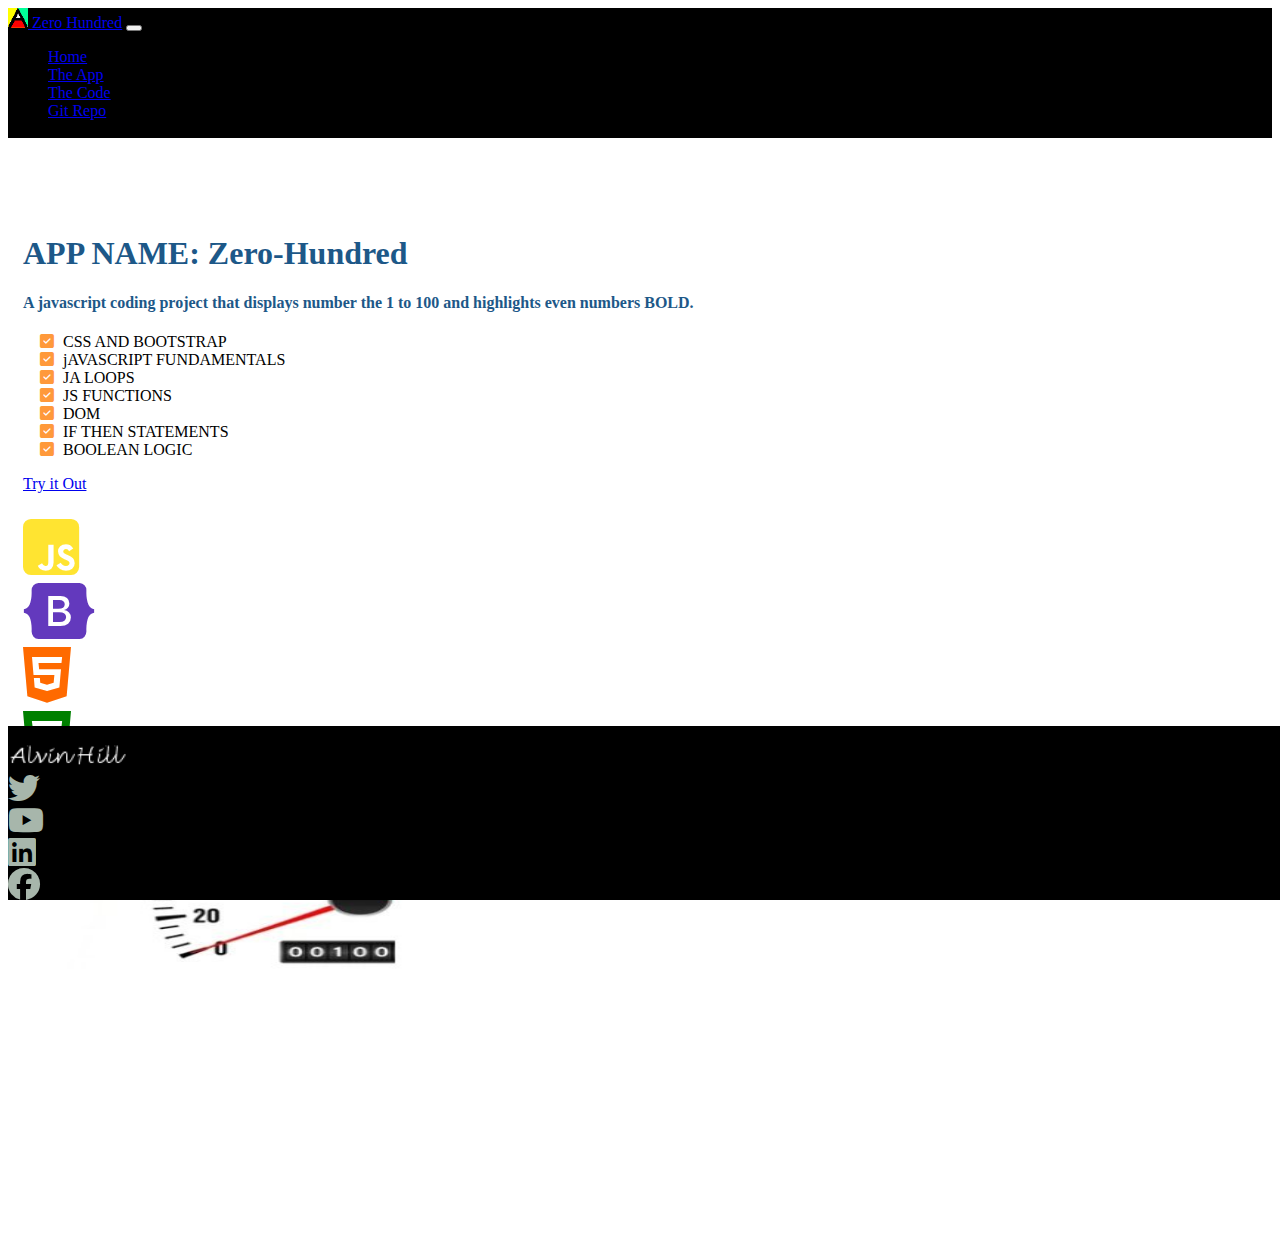
==== index.html @ 130a25cf "Initial commit" ====
<!doctype html>
<html lang="en" class="h-100">

<head>
    <title>Zero-Hundred: A coding project</title>
    <!-- Required meta tags -->
    <meta charset="utf-8">
    <meta name="viewport" content="width=device-width, initial-scale=1, shrink-to-fit=no">

    <!-- Bootstrap CSS -->
    <link href="https://cdn.jsdelivr.net/npm/bootstrap@5.1.1/dist/css/bootstrap.min.css" rel="stylesheet"
        integrity="sha384-F3w7mX95PdgyTmZZMECAngseQB83DfGTowi0iMjiWaeVhAn4FJkqJByhZMI3AhiU" crossorigin="anonymous">
        <link rel="stylesheet" href="https://cdnjs.cloudflare.com/ajax/libs/font-awesome/6.7.2/css/all.min.css" integrity="sha512-Evv84Mr4kqVGRNSgIGL/F/aIDqQb7xQ2vcrdIwxfjThSH8CSR7PBEakCr51Ck+w+/U6swU2Im1vVX0SVk9ABhg==" crossorigin="anonymous" referrerpolicy="no-referrer" />

        <link href="css/site.css" rel="stylesheet">
        <link rel="shortcut icon"  href="./img/ICON1.ico">
</head>

<body class="d-flex flex-column h-100">
<!--  NAV SECTION  -->
<nav class="navbar navbar-expand-md navbar-dark fixed-top">
    <div class="container-fluid">
        <a class="navbar-brand" href="#"><img src="img/ICON1.ico" class="d-inline-block align-text-top" width="20" height="20"> Zero Hundred</a>
        <button class="navbar-toggler" type="button" data-bs-toggle="collapse" data-bs-target="#navbarCollapse"
            aria-controls="navbarCollapse" aria-expanded="false" aria-label="Toggle navigation">
            <span class="navbar-toggler-icon"></span>
        </button>
        <div class="collapse navbar-collapse" id="navbarCollapse">
            <ul class="navbar-nav me-auto mb-2 mb-md-0">

                <li class="nav-item">
                    <a class="nav-link active" aria-current="page" href="index.html">Home</a>
                </li>
                <li class="nav-item">
                    <a class="nav-link" href="app.html">The App</a>
                </li>
                <li class="nav-item">
                    <a class="nav-link" href="code.html">The Code</a>
                </li>
             
                <li class="nav-item">
                    <a class="nav-link" href="code.html">Git Repo</a><!--link to github-->
                </li>
                <li class="nav-item">
                    <a class="nav-link" target="_blank">About</a> <!--will link to portfolio-->
                </li>



            </ul>
        </div>
    </div>
</nav>
<!--  MAIN SECTION  -->
    <main class="flex-shrink-0">
       <div class="container col-xxl-8 px-4 py-5"><!--DIV ONE-->
<div class="row g-5 py-5 row-cols-1 row-cols-lg-2"><!--DIV TWO-->
    <div class="col order-first-lg order-last"><!--DIV THREE-->
<h1 class="display-5 fw-bold lh-1 mb-3">APP NAME: Zero-Hundred</h1>
<h4 class="lead">
    A javascript coding project that displays number the 1 to 100 and highlights even numbers
<strong>BOLD.</strong>
</h4>
<ul class="fa-ul pt-2 checklist">
    <li> <span class="fa-li"><i class="fas fa-check-square"></i></span>CSS AND BOOTSTRAP </li>
    <li> <span class="fa-li"><i class="fas fa-check-square"></i></span>jAVASCRIPT FUNDAMENTALS </li>
    <li> <span class="fa-li"><i class="fas fa-check-square"></i></span>JA LOOPS </li>
    <li> <span class="fa-li"><i class="fas fa-check-square"></i></span>JS FUNCTIONS </li>
    <li> <span class="fa-li"><i class="fas fa-check-square"></i></span>DOM </li>
    <li> <span class="fa-li"><i class="fas fa-check-square"></i></span>IF THEN STATEMENTS </li>
    <li> <span class="fa-li"><i class="fas fa-check-square"></i></span>BOOLEAN LOGIC </li>
    
</ul>
<a type="button" class="btn btn-outline-dark btn-lg px-4 me-md-2" href="app.html">Try it Out</a>

<h5 class="fw-bold" mt-5></h5>
<div class="d-flex"><!--DIV FOUR-->
    <div class="row"><!--DIV FIVE-->
<div class="col"><i class="fab fa-js-square fa-4x jsicon"></i></div>
<div class="col"><i class="fab fa-bootstrap fa-4x bsicon"></i></div>
<div class="col"><i class="fab fa-html5 fa-4x html5icon"></i></div>
<div class="col"><i class="fab fa-css3-alt fa-4x cssicon"></i></div>

    </div><!--DIV FIVE-->
</div><!--DIV FOUR-->



</div><!--DIV THREE-->


<div class="col"><!--DIV SIX-->
<img src="img/SPEED1.png" class="img-fluid center-block d-block mx-auto" alt="App Logo" width="400" height="200">
</div><!--DIV SIX-->


</div><!--DIV TWO-->
</div><!--DIV ONE-->


    </main>
<!--  FOOTER SECTION  -->
    <footer class="footer mt-auto py-3 sticky-footer">
        <div class="container-fluid"><!--FOOTER DIV E-->
            <div class="row row-cols-1 row-cols-lg-3 gy-2"><!--FOOTER DIV A-->
<div class="col order-last order-lg-first text-light">
<div><span class="text-light">&copy;2024</span>   Alvin Hill   alvinrainhill@gmail.com </div> <!--INLINE DIV-->
   </div>
 <div class="col d-flex align-items-center justify-content-start justify-content-lg-center"><!--FOOTER DIV B-->
    <img src="img/ALVIN_HILL_LOGO.png" alt="Alvin Hill logo" height="24">
 </div><!--FOOTER DIV B-->
 <div class="col d-flex align-items-center justify-content-lg-end"> <!--FOOTER DIV C-->
<div class="row"><!--FOOTER DIV D-->
    <div class="col social"><a href="#" target="_blank"><i class="fa-brands fa-twitter fa-2x"></i></a></div>
    <div class="col social"><a href="#" target="_blank"><i class="fa-brands fa-youtube fa-2x"></i></a></div>
    <div class="col social"><a href="#" target="_blank"><i class="fa-brands fa-linkedin fa-2x "></i></a></div>
    <div class="col social"><a href="#" target="_blank"><i class="fa-brands fa-facebook fa-2x"></i></a></div>
</div><!--FOOTER DIV D-->
 </div> <!--FOOTER DIV C-->
        </div> <!--FOOTER DIV A-->
        </div><!--FOOTER DIV E-->
    </footer>
 </body>
</html>
---- css/site.css ----
:root{
--primary-color: #1d5888;
--secondary-color:#ff993b;
--dark-color:#000000;
--white-color: #dff3e4;
}
body{
    color:var(--dark-color);

}

nav{
    background-color: var(--dark-color);
}

footer{
    background-color: var(--dark-color);
   
}



h1,h2,h3,h4,h5,h6{
    color: var(--primary-color);
}

footer{
    padding-right: 1rem;
}

footer .social>a{
    color: var(--white-color);
    opacity: 0.75;
}

footer .social>a:hover{
    opacity: 0.9;
    color:var(--secondary-color);
}



main>.container {
padding: 60px 15px 0;
margin-bottom: 5rem;
}
.sticky-footer {
position: sticky;
left: 0;
bottom: 0;
width: 100%;
}
.bsicon{
    color:rgb(99, 57, 189);
}
.jsicon{
    color:rgba(255, 221, 0, 0.809);

}

.html5icon{
    color:rgb(255, 106, 0);

}
.cssicon{
    color:green;
}
.checklist >li i{
    color:var(--secondary-color);
}

code[class*="language-"],
pre[class*="language-"]{

    white-space: pre-wrap;
    word-break: break-all;
    word-wrap: break-word;

}
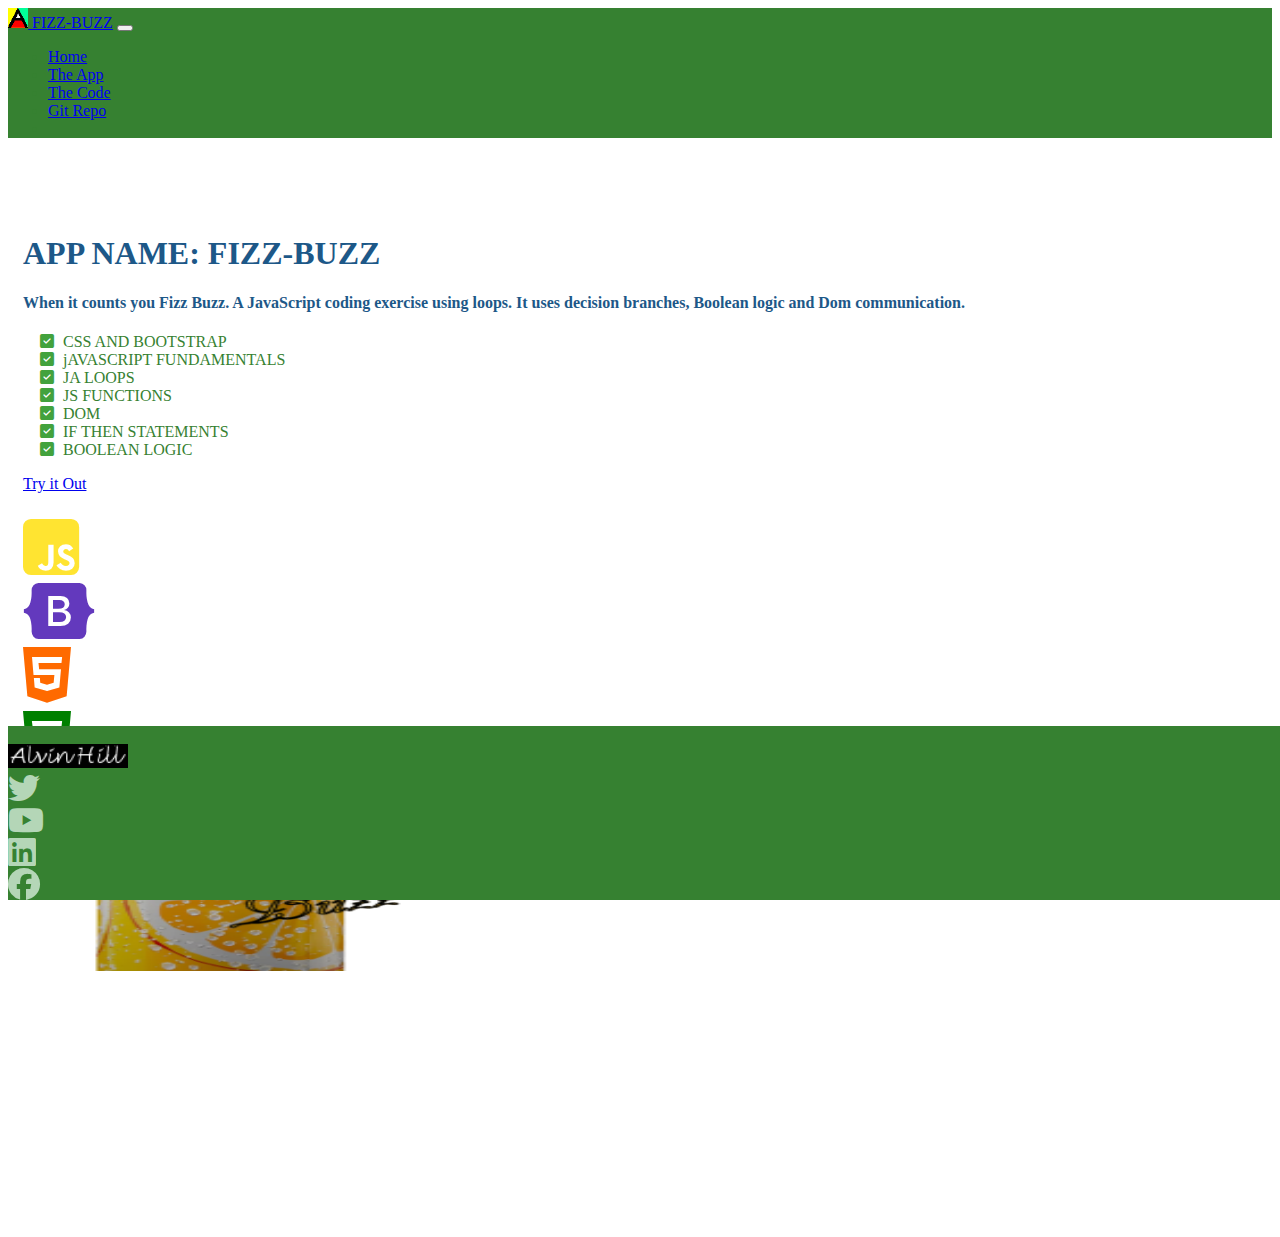
==== commit 32b2698d: "Got Data output" ====
--- a/index.html
+++ b/index.html
@@ -2,7 +2,7 @@
 <html lang="en" class="h-100">
 
 <head>
-    <title>Zero-Hundred: A coding project</title>
+    <title>FIZZ-BUZZ: A coding project</title>
     <!-- Required meta tags -->
     <meta charset="utf-8">
     <meta name="viewport" content="width=device-width, initial-scale=1, shrink-to-fit=no">
@@ -10,7 +10,7 @@
     <!-- Bootstrap CSS -->
     <link href="https://cdn.jsdelivr.net/npm/bootstrap@5.1.1/dist/css/bootstrap.min.css" rel="stylesheet"
         integrity="sha384-F3w7mX95PdgyTmZZMECAngseQB83DfGTowi0iMjiWaeVhAn4FJkqJByhZMI3AhiU" crossorigin="anonymous">
-        <link rel="stylesheet" href="https://cdnjs.cloudflare.com/ajax/libs/font-awesome/6.7.2/css/all.min.css" integrity="sha512-Evv84Mr4kqVGRNSgIGL/F/aIDqQb7xQ2vcrdIwxfjThSH8CSR7PBEakCr51Ck+w+/U6swU2Im1vVX0SVk9ABhg==" crossorigin="anonymous" referrerpolicy="no-referrer" />
+        <link rel="stylesheet" href="https://cdnjs.cloudflare.com/ajax/libs/font-awesome/6.7.2/css/all.min.css" integrity="sha512-Evv84Mr4kqVGRNSgIGL/F/aIDqQb7xQ2vcrdIwxfjThSH8CSR7PBEakCr51Ck+w+/U6swU2Im1vVX0SVk9ABhg==" crossorigin="anonymous" referrerpolicy="no-referrer"/>
 
         <link href="css/site.css" rel="stylesheet">
         <link rel="shortcut icon"  href="./img/ICON1.ico">
@@ -20,7 +20,7 @@
 <!--  NAV SECTION  -->
 <nav class="navbar navbar-expand-md navbar-dark fixed-top">
     <div class="container-fluid">
-        <a class="navbar-brand" href="#"><img src="img/ICON1.ico" class="d-inline-block align-text-top" width="20" height="20"> Zero Hundred</a>
+        <a class="navbar-brand" href="#"><img src="img/ICON1.ico" class="d-inline-block align-text-top" width="20" height="20"> FIZZ-BUZZ</a>
         <button class="navbar-toggler" type="button" data-bs-toggle="collapse" data-bs-target="#navbarCollapse"
             aria-controls="navbarCollapse" aria-expanded="false" aria-label="Toggle navigation">
             <span class="navbar-toggler-icon"></span>
@@ -56,10 +56,12 @@
        <div class="container col-xxl-8 px-4 py-5"><!--DIV ONE-->
 <div class="row g-5 py-5 row-cols-1 row-cols-lg-2"><!--DIV TWO-->
     <div class="col order-first-lg order-last"><!--DIV THREE-->
-<h1 class="display-5 fw-bold lh-1 mb-3">APP NAME: Zero-Hundred</h1>
+<h1 class="display-5 fw-bold lh-1 mb-3">APP NAME: FIZZ-BUZZ</h1>
 <h4 class="lead">
-    A javascript coding project that displays number the 1 to 100 and highlights even numbers
-<strong>BOLD.</strong>
+    When it counts you Fizz Buzz.  A JavaScript coding exercise using loops.
+    It uses decision branches, Boolean logic and Dom communication.
+    
+<strong>  </strong>
 </h4>
 <ul class="fa-ul pt-2 checklist">
     <li> <span class="fa-li"><i class="fas fa-check-square"></i></span>CSS AND BOOTSTRAP </li>
@@ -90,7 +92,7 @@
 
 
 <div class="col"><!--DIV SIX-->
-<img src="img/SPEED1.png" class="img-fluid center-block d-block mx-auto" alt="App Logo" width="400" height="200">
+<img src="img/fFIZZ-BUZZ.png" class="img-fluid center-block d-block mx-auto" alt="App Logo" width="400" height="200">
 </div><!--DIV SIX-->
 
 
--- a/css/site.css
+++ b/css/site.css
@@ -1,12 +1,12 @@
 :root{
 --primary-color: #1d5888;
---secondary-color:#ff993b;
---dark-color:#000000;
+--secondary-color:#42a23d;
+--dark-color:hsl(116, 45%, 35%);
 --white-color: #dff3e4;
 }
 body{
+  
     color:var(--dark-color);
-
 }
 
 nav{
